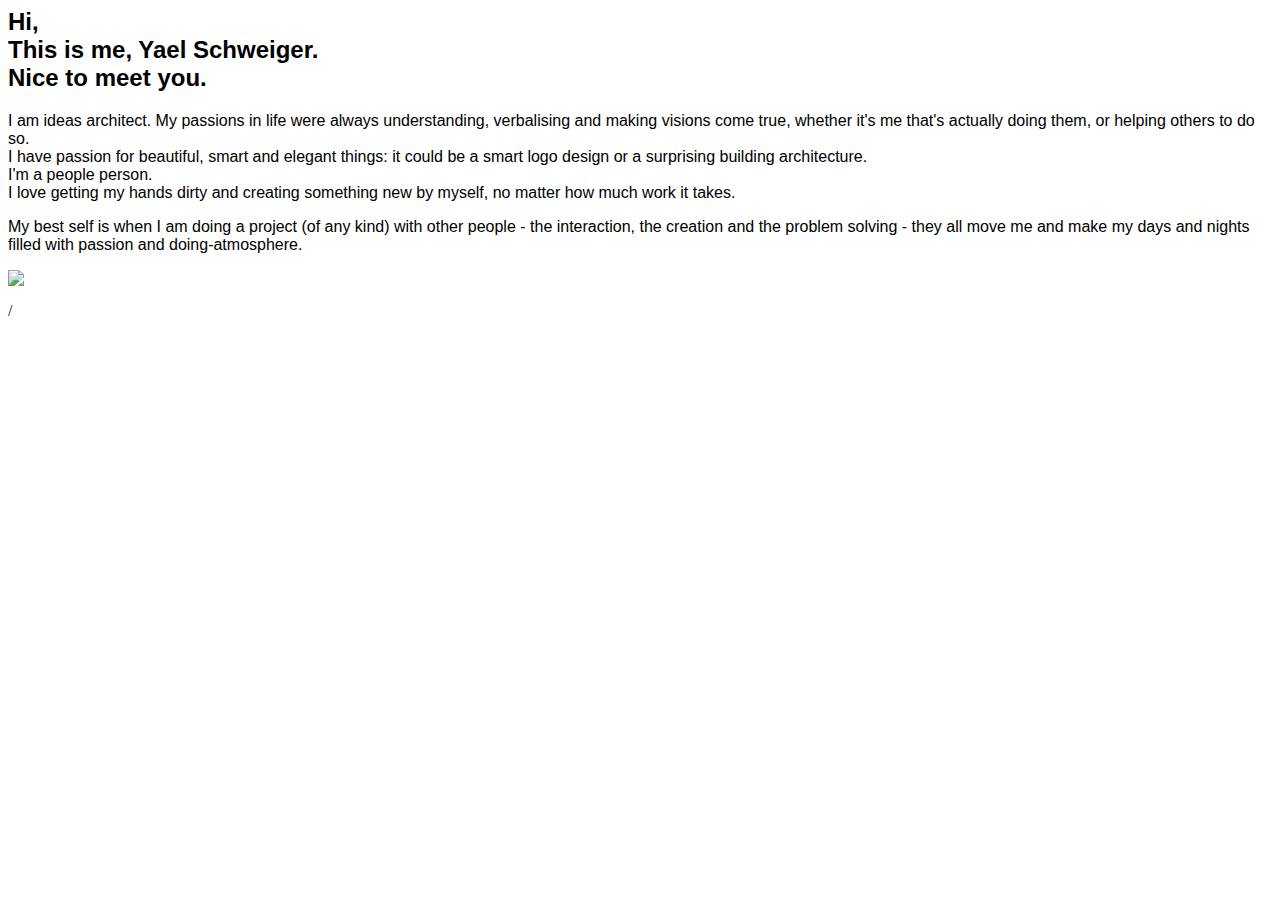
==== index.html @ 4374a457 "added link to blog from homepage" ====
<html>
<head>
	<title>Yael Schweiger-About me</title>
</head

<body>
<a href="blog" For the blog click here> </a>

<h2 style="font-family: Arial">Hi, <br> This is me, Yael Schweiger. <br> Nice to meet you.</h2>
	
	<p style="font-family: Arial; font-size 16px">
	I am ideas architect. My passions in life were always understanding, verbalising and making visions come true, whether it's me that's actually doing them, or helping others to do so. <br> I have passion for beautiful, smart and elegant things: it could be a smart logo design or a surprising building architecture.
	<br>I'm a people person.
	<br>I love getting my hands dirty and creating something new by myself, no matter how much work it takes.</p>
	</p>
	<p style="font-family: Arial; font-size 16px">My best self is when I am doing a project (of any kind) with other people - the interaction, the creation and the problem solving - they all move me and make my days and nights filled with passion and doing-atmosphere. </p>
	</p>
	<img src="https://lh4.googleusercontent.com/-y0i8m-HIXWM/VC081g1IBwI/AAAAAAAAACU/Rby2ISDO2a0/w499-h500-no/Yael%2B.jpg"/>
	</p>
	
</body>

/<html>
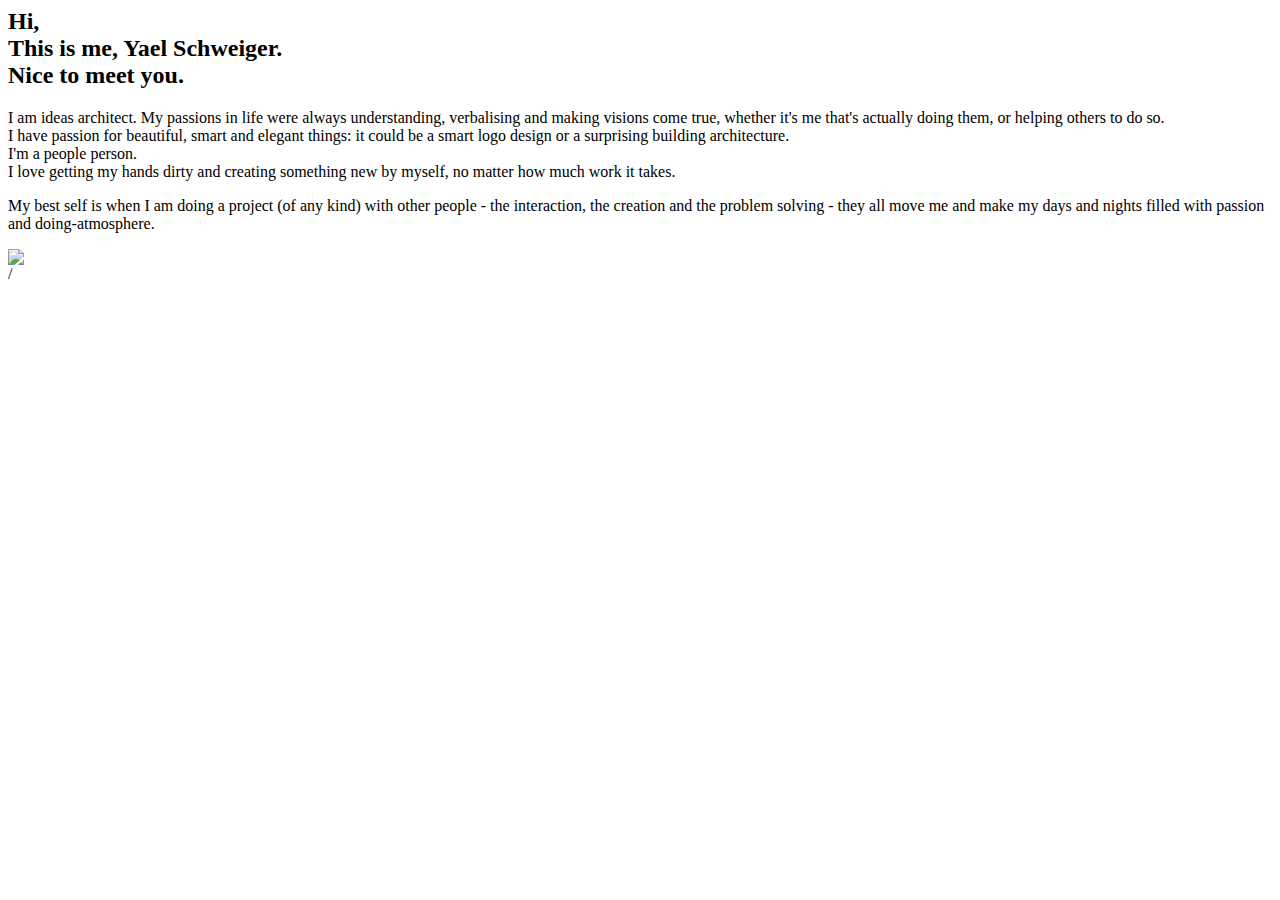
==== commit 6116894d: "revised code - now clean from styles" ====
--- a/index.html
+++ b/index.html
@@ -4,20 +4,26 @@
 </head
 
 <body>
+
 <a href="blog" For the blog click here> </a>
 
-<h2 style="font-family: Arial">Hi, <br> This is me, Yael Schweiger. <br> Nice to meet you.</h2>
+<div id="intro">
+
+<h2>Hi, <br> This is me, Yael Schweiger. <br> Nice to meet you.</h2>
 	
-	<p style="font-family: Arial; font-size 16px">
+	<p>
 	I am ideas architect. My passions in life were always understanding, verbalising and making visions come true, whether it's me that's actually doing them, or helping others to do so. <br> I have passion for beautiful, smart and elegant things: it could be a smart logo design or a surprising building architecture.
 	<br>I'm a people person.
-	<br>I love getting my hands dirty and creating something new by myself, no matter how much work it takes.</p>
+	<br>I love getting my hands dirty and creating something new by myself, no matter how much work it takes.
 	</p>
-	<p style="font-family: Arial; font-size 16px">My best self is when I am doing a project (of any kind) with other people - the interaction, the creation and the problem solving - they all move me and make my days and nights filled with passion and doing-atmosphere. </p>
+
+	<p>
+		My best self is when I am doing a project (of any kind) with other people - the interaction, the creation and the problem solving - they all move me and make my days and nights filled with passion and doing-atmosphere.
 	</p>
 	<img src="https://lh4.googleusercontent.com/-y0i8m-HIXWM/VC081g1IBwI/AAAAAAAAACU/Rby2ISDO2a0/w499-h500-no/Yael%2B.jpg"/>
-	</p>
-	
+
+</div>
+
 </body>
 
 /<html>
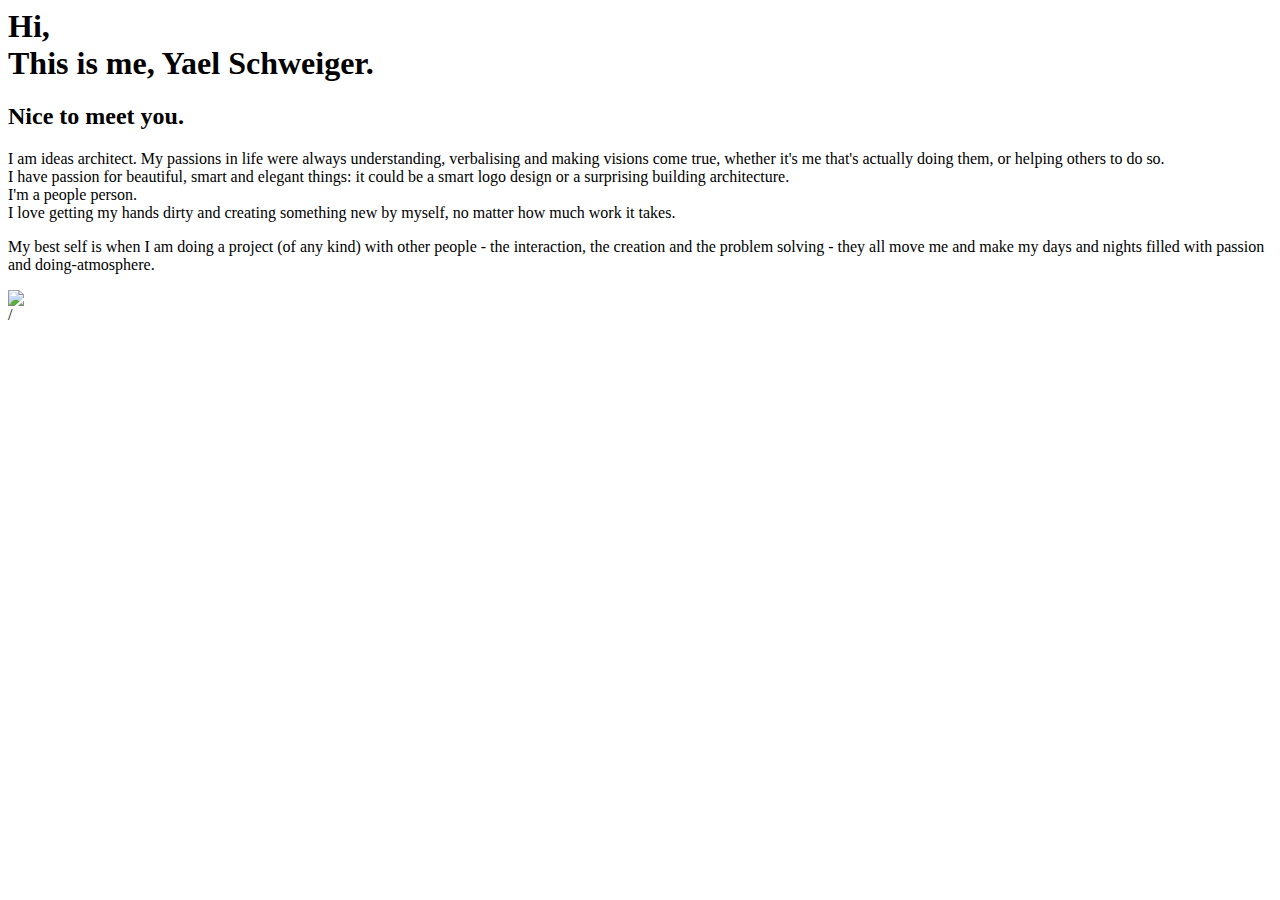
==== commit 9f1c8441: "adding some divs to the codes" ====
--- a/index.html
+++ b/index.html
@@ -1,4 +1,7 @@
 <html>
+
+  <link href="style.css" rel="Stylesheet" type="text/css" />
+
 <head>
 	<title>Yael Schweiger-About me</title>
 </head
@@ -9,7 +12,9 @@
 
 <div id="intro">
 
-<h2>Hi, <br> This is me, Yael Schweiger. <br> Nice to meet you.</h2>
+<h1>Hi, <br> This is me, Yael Schweiger.</h1>
+
+<h2> Nice to meet you. </h2>	
 	
 	<p>
 	I am ideas architect. My passions in life were always understanding, verbalising and making visions come true, whether it's me that's actually doing them, or helping others to do so. <br> I have passion for beautiful, smart and elegant things: it could be a smart logo design or a surprising building architecture.
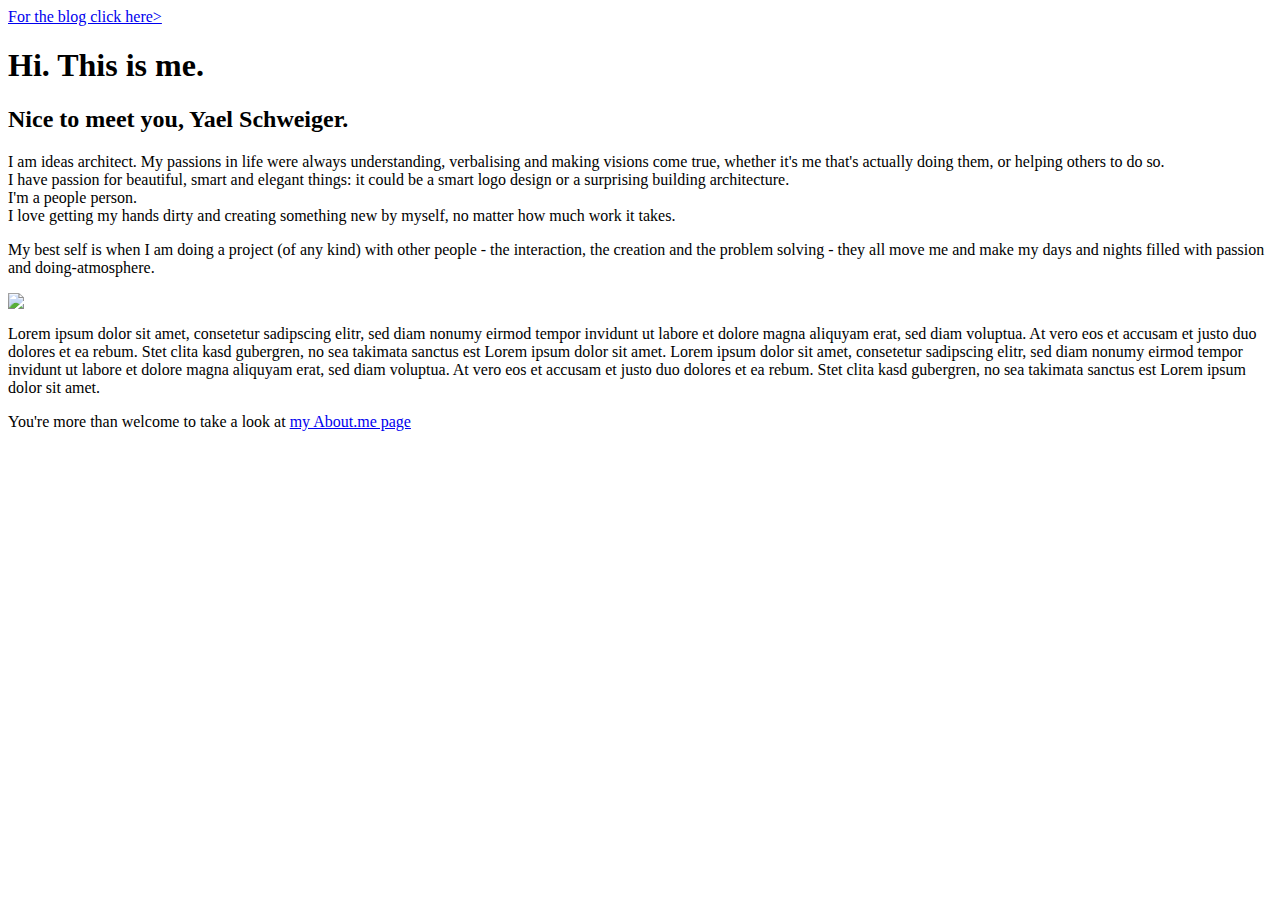
==== commit d8a0b77a: "added some css styling" ====
--- a/index.html
+++ b/index.html
@@ -8,27 +8,39 @@
 
 <body>
 
-<a href="blog" For the blog click here> </a>
+	<a href="blog"> For the blog click here> </a>
 
 <div id="intro">
 
-<h1>Hi, <br> This is me, Yael Schweiger.</h1>
+	<h1>Hi. This is me.</h1>
 
-<h2> Nice to meet you. </h2>	
-	
-	<p>
-	I am ideas architect. My passions in life were always understanding, verbalising and making visions come true, whether it's me that's actually doing them, or helping others to do so. <br> I have passion for beautiful, smart and elegant things: it could be a smart logo design or a surprising building architecture.
-	<br>I'm a people person.
-	<br>I love getting my hands dirty and creating something new by myself, no matter how much work it takes.
-	</p>
+	<h2> Nice to meet you, Yael Schweiger.</h2>	
+		
+		<p>
+		I am ideas architect. My passions in life were always understanding, verbalising and making visions come true, whether it's me that's actually doing them, or helping others to do so. <br> I have passion for beautiful, smart and elegant things: it could be a smart logo design or a surprising building architecture.
+		<br>I'm a people person.
+		<br>I love getting my hands dirty and creating something new by myself, no matter how much work it takes.
+		</p>
 
-	<p>
-		My best self is when I am doing a project (of any kind) with other people - the interaction, the creation and the problem solving - they all move me and make my days and nights filled with passion and doing-atmosphere.
-	</p>
-	<img src="https://lh4.googleusercontent.com/-y0i8m-HIXWM/VC081g1IBwI/AAAAAAAAACU/Rby2ISDO2a0/w499-h500-no/Yael%2B.jpg"/>
+		<p>
+			My best self is when I am doing a project (of any kind) with other people - the interaction, the creation and the problem solving - they all move me and make my days and nights filled with passion and doing-atmosphere.
+		</p>
+		<img src="https://lh4.googleusercontent.com/-y0i8m-HIXWM/VC081g1IBwI/AAAAAAAAACU/Rby2ISDO2a0/w499-h500-no/Yael%2B.jpg"/>
 
 </div>
 
+<div class="about-me">
+	<p>
+		Lorem ipsum dolor sit amet, consetetur sadipscing elitr, sed diam nonumy eirmod tempor invidunt ut labore et dolore magna aliquyam erat, sed diam voluptua. At vero eos et accusam et justo duo dolores et ea rebum. Stet clita kasd gubergren, no sea takimata sanctus est Lorem ipsum dolor sit amet. Lorem ipsum dolor sit amet, consetetur sadipscing elitr, sed diam nonumy eirmod tempor invidunt ut labore et dolore magna aliquyam erat, sed diam voluptua. At vero eos et accusam et justo duo dolores et ea rebum. Stet clita kasd gubergren, no sea takimata sanctus est Lorem ipsum dolor sit amet.
+	</p>
+</div>	
+
+<footer>
+	<p>
+		You're more than welcome to take a look at <a href="www.About.me/YaelSchweiger"> my About.me page </a>
+	</p>
+</footer>
+
 </body>
 
-/<html>
+</html>
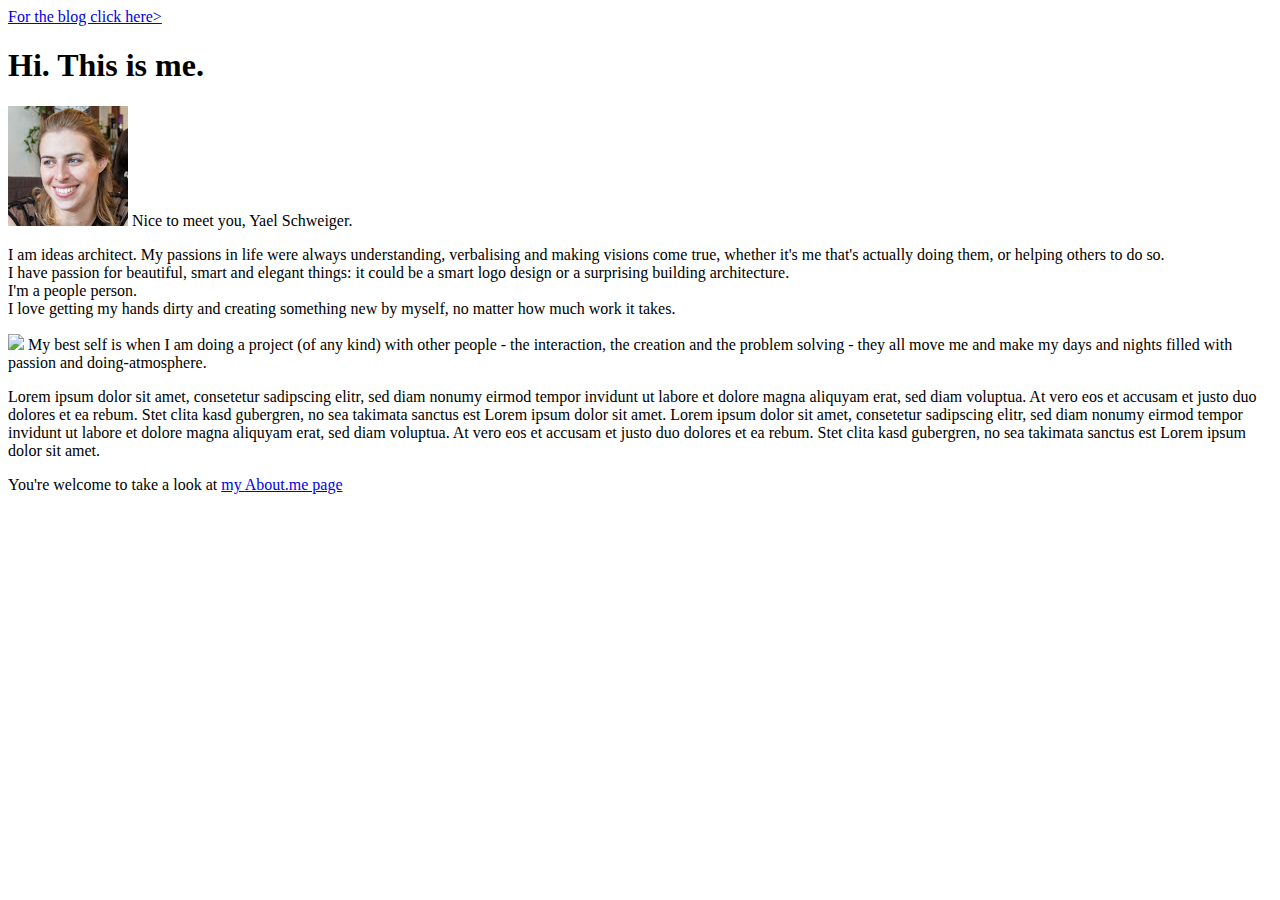
==== commit d6320391: "homework" ====
--- a/index.html
+++ b/index.html
@@ -8,11 +8,14 @@
 
 <body>
 
+<header>
 	<a href="blog"> For the blog click here> </a>
+</header>
 
 <div id="intro">
 
 	<h1>Hi. This is me.</h1>
+	<img src="Pics/Yael1.jpg"
 
 	<h2> Nice to meet you, Yael Schweiger.</h2>	
 		
@@ -23,9 +26,10 @@
 		</p>
 
 		<p>
-			My best self is when I am doing a project (of any kind) with other people - the interaction, the creation and the problem solving - they all move me and make my days and nights filled with passion and doing-atmosphere.
+		<img src="Pics/Yael2-big.png"/>
+		My best self is when I am doing a project (of any kind) with other people - the interaction, the creation and the problem solving - they all move me and make my days and nights filled with passion and doing-atmosphere.
 		</p>
-		<img src="https://lh4.googleusercontent.com/-y0i8m-HIXWM/VC081g1IBwI/AAAAAAAAACU/Rby2ISDO2a0/w499-h500-no/Yael%2B.jpg"/>
+		
 
 </div>
 
@@ -37,7 +41,7 @@
 
 <footer>
 	<p>
-		You're more than welcome to take a look at <a href="www.About.me/YaelSchweiger"> my About.me page </a>
+		You're welcome to take a look at <a href="www.About.me/YaelSchweiger"> my About.me page </a>
 	</p>
 </footer>
 
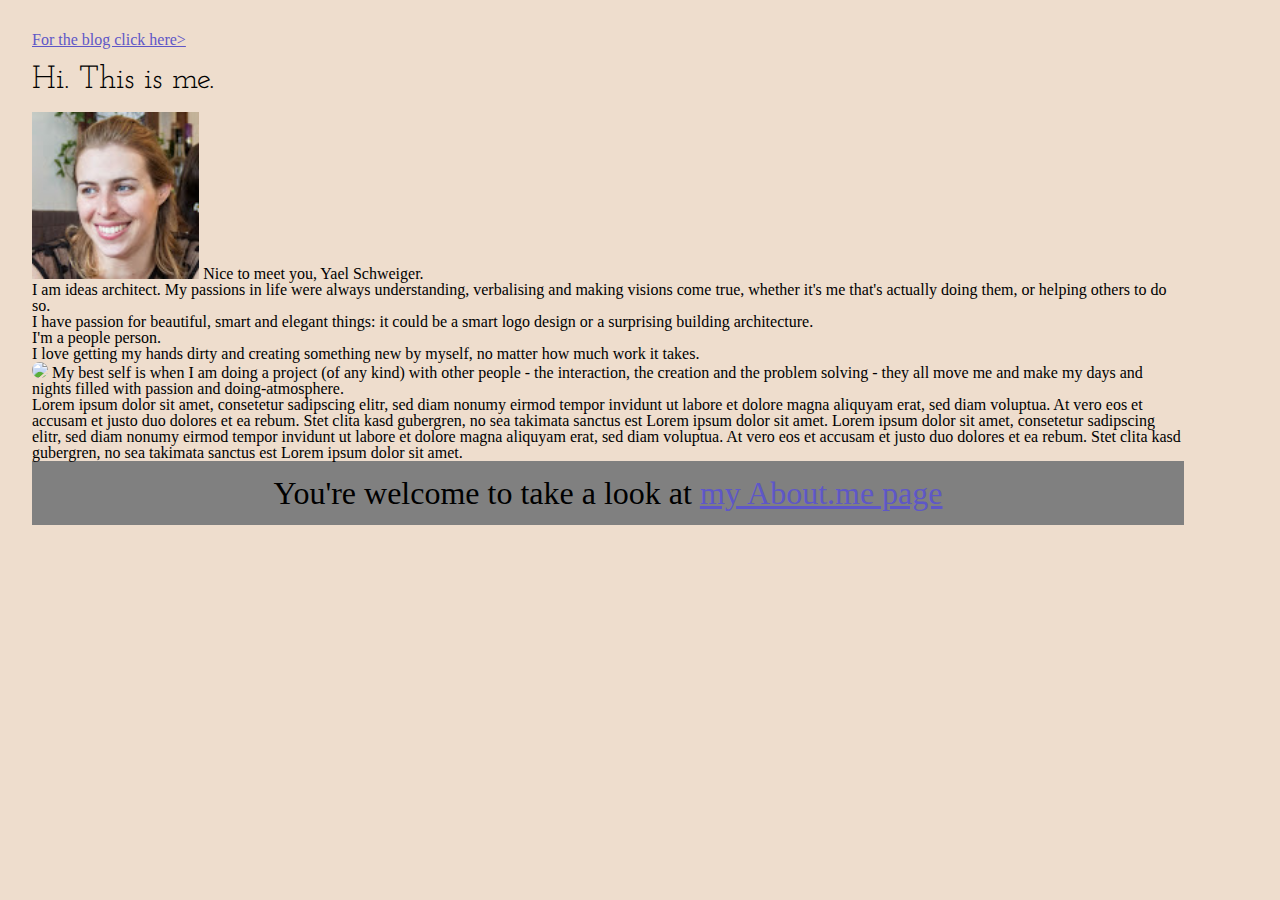
==== commit 3bb79d59: "revision" ====
--- a/index.html
+++ b/index.html
@@ -1,10 +1,10 @@
 <html>
 
-  <link href="style.css" rel="Stylesheet" type="text/css" />
 
 <head>
 	<title>Yael Schweiger-About me</title>
-</head
+	<link href="Style.css" rel="Stylesheet" type="text/css" />
+</head>
 
 <body>
 
--- a/Style.css
+++ b/Style.css
@@ -0,0 +1,176 @@
+@import url(http://fonts.googleapis.com/css?family=Josefin+Slab:400,700);
+
+/* http://meyerweb.com/eric/tools/css/reset/ 
+   v2.0 | 20110126
+   License: none (public domain)
+*/
+
+html, body, div, span, applet, object, iframe,
+h1, h2, h3, h4, h5, h6, p, blockquote, pre,
+a, abbr, acronym, address, big, cite, code,
+del, dfn, em, img, ins, kbd, q, s, samp,
+small, strike, strong, sub, sup, tt, var,
+b, u, i, center,
+dl, dt, dd, ol, ul, li,
+fieldset, form, label, legend,
+table, caption, tbody, tfoot, thead, tr, th, td,
+article, aside, canvas, details, embed, 
+figure, figcaption, footer, header, hgroup, 
+menu, nav, output, ruby, section, summary,
+time, mark, audio, video {
+	margin: 0;
+	padding: 0;
+	border: 0;
+	font-size: 100%;
+	font: inherit;
+	vertical-align: baseline;
+}
+/* HTML5 display-role reset for older browsers */
+article, aside, details, figcaption, figure, 
+footer, header, hgroup, menu, nav, section {
+	display: block;
+}
+body {
+	line-height: 1;
+}
+ol, ul {
+	list-style: none;
+}
+blockquote, q {
+	quotes: none;
+}
+blockquote:before, blockquote:after,
+q:before, q:after {
+	content: '';
+	content: none;
+}
+table {
+	border-collapse: collapse;
+	border-spacing: 0;
+}
+
+
+/*This is where my CSS code begins*/
+
+
+
+/*body basics*/
+
+body {
+	font-size: 16px;
+	width: 90%;
+	background-color: #EEDDCD;
+	margin: 2em 2em 2em 2em;
+}
+
+/*images*/
+
+img {
+	height: 20%;
+}
+
+p img {
+	border-radius: 30;
+	border-radius: 40px;
+	max-width: 30%;
+    height: auto;
+    width: auto\9; /* ie8 */;
+}
+
+/*layouts*/
+
+.page-header {
+	margin: 2em 0em 2em 0em;
+}
+
+footer {
+	font-size: 2em;
+	border-spacing: 5px;
+	line-height: 2em;
+	text-align: center;
+	background-color: gray
+}
+
+
+/*headlines*/
+
+h1 {
+	font-family: 'Josefin Slab', serif;
+	font-size: 2em;
+	line-height: 2em;
+}
+
+h2 {font-size: 1.7em;
+	line-height: 2em;
+}
+
+
+.date {
+	font-size: 0.7em;
+	font-weight: 3px;
+	padding: 0.5em 0 0.5em 0;
+}
+
+.article h2 {
+	font-size: 30px;
+	color: #663300;
+}
+
+/*article specials*/
+
+.article p:first-letter {
+	font-size: 4em;
+}
+
+.intro p {
+	font-size: 2em;
+	font-family: sans-serif;
+}
+
+/*navigations*/
+
+.nav-style-ragular {
+	font-family: Arial;
+	font-size: 1em;
+	padding: 0.5em 0.5em 0.5em 0.5em;
+}
+
+.nav-style-capital{
+	font-size: 2em;
+	font-family: "Times New Roman";
+	text-transform: uppercase; 
+	padding: 1em 1em 1em 1em;
+}
+
+.nav-style-capital a {
+	padding: 1em 1em 1em 1em;
+	background-color: white;
+}
+
+
+/*links and hovers*/
+
+a {
+	color: #5E57C7;
+}
+
+.nav-style-ragular a:hover {
+	color: #8C9DD9;
+	}
+
+.nav-style-capital a:hover {
+	color: #8C9DD9;
+	background-color: gray;
+	padding: 1em 1em 1em 1em;
+}
+
+
+
+
+
+
+
+
+
+
+
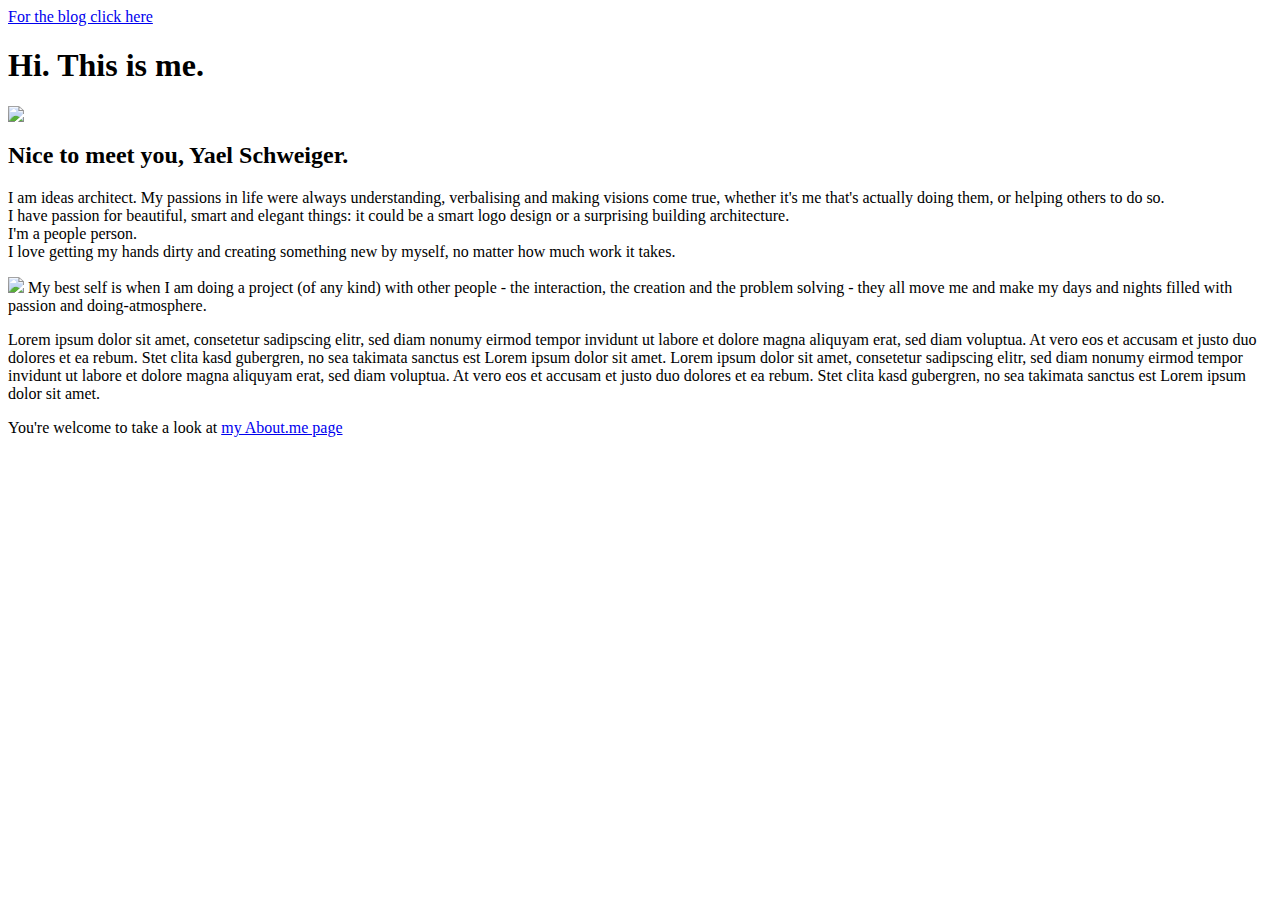
==== commit 849c3a92: "css3 hover for blog" ====
--- a/index.html
+++ b/index.html
@@ -3,19 +3,19 @@
 
 <head>
 	<title>Yael Schweiger-About me</title>
-	<link href="Style.css" rel="Stylesheet" type="text/css" />
+	<link href="style.css" rel="Stylesheet" type="text/css" />
 </head>
 
 <body>
 
 <header>
-	<a href="blog"> For the blog click here> </a>
+	<a href="blog"> For the blog click here </a>
 </header>
 
 <div id="intro">
 
 	<h1>Hi. This is me.</h1>
-	<img src="Pics/Yael1.jpg"
+	<img src="pics/yael1.jpg">
 
 	<h2> Nice to meet you, Yael Schweiger.</h2>	
 		
@@ -26,7 +26,7 @@
 		</p>
 
 		<p>
-		<img src="Pics/Yael2-big.png"/>
+		<img src="pics/yael2-big.png"/>
 		My best self is when I am doing a project (of any kind) with other people - the interaction, the creation and the problem solving - they all move me and make my days and nights filled with passion and doing-atmosphere.
 		</p>
 		
@@ -41,7 +41,7 @@
 
 <footer>
 	<p>
-		You're welcome to take a look at <a href="www.About.me/YaelSchweiger"> my About.me page </a>
+		You're welcome to take a look at <a href="http://www.About.me/YaelSchweiger"> my About.me page </a>
 	</p>
 </footer>
 
